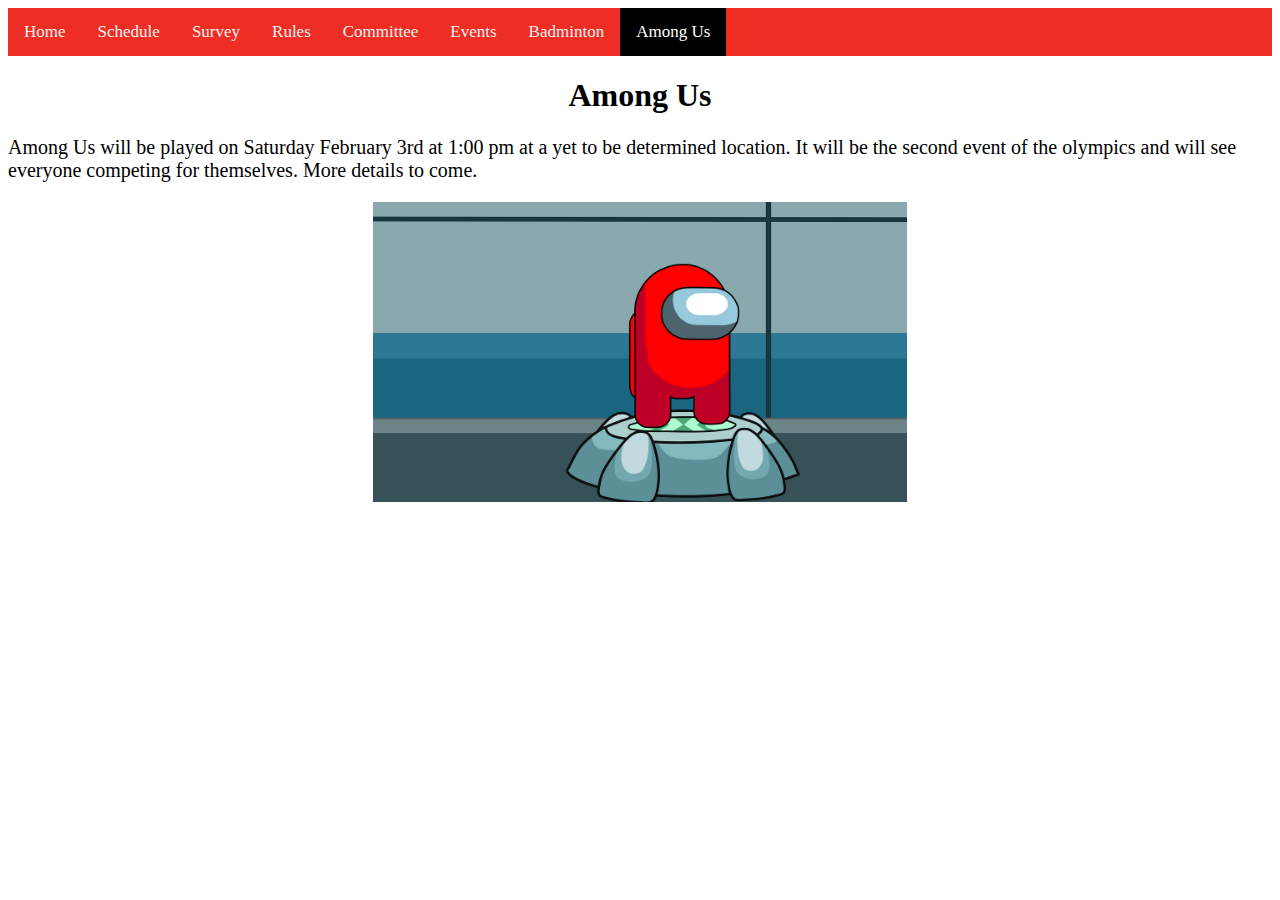
==== amongus.html @ 2fc61a4a "Add files via upload" ====
<!DOCTYPE html>
<html>
<head>
<title>Friend Group Olympics</title>
<link rel="stylesheet" type="text/css" href="style.css">

<script src="path/to/script.js"></script>
</head>
<div class="navbar">
<a  href="index.html">Home</a>
<a href="schedule.html">Schedule</a>
<a href="survey.html">Survey</a>
<a href="rules.html">Rules</a>
<a href="committee.html">Committee</a>
<a href="events.html">Events</a>
<a href="badminton.html">Badminton</a>
<a class="active"href="amongus.html">Among Us</a>
</div>

<body>
<div class="mainbody">
<h1 class="pgtitle">Among Us</h1>
<p>Among Us will be played on Saturday February 3rd at 1:00 pm at a yet to be determined location. It will be the second event of the olympics and will see everyone
    competing for themselves. More details to come.  
</p>
<img src="amongus.png" class="update">
</div>
</body>
</html>
---- style.css ----
.navbar {
    background-color: #EE2D24;
    overflow: hidden;
  }
  
  /* Style the links inside the navigation bar */
  .navbar a {
    float: left;
    color: #f2f2f2;
    text-align: center;
    padding: 14px 16px;
    text-decoration: none;
    font-size: 17px;
  }
  
  /* Change the color of links on hover */
  .navbar a:hover {
    background-color: #ddd;
    color: black;
  }
  
  /* Add a color to the active/current link */
  .navbar a.active {
    background-color: #000;
    color: white;
  }  

  /* Format main paragraph text */
  p   {
    text-align: left;
    font-size: 20px;
  }
  /* Format page headings */
  h1    {
    text-align: center;
  }
/* Format rule subheadings */
h3   {
    text-align: left;
    color:#EE2D24;
    font-size: 20px;
  }
/* format photo on committee page*/
#presphoto  {
    height: 400px;
    width:auto;
    align-content: center;
}
/* format all main subheaders*/
h2   {
    text-align: center;
    color:#EE2D24;
    text-emphasis: bold;
    font-size: 30px;
  }
/* format all update date headings */
h4   {
    text-align: left;
    color:#EE2D24;
    text-emphasis: none;
    font-size: 20px;
  }

ul    {
    font-size: 18px;
}
img.update   {
    margin-left: auto;
    margin-right: auto;
    height:300px;
    display: block;
}
iframe.survey   {
    margin-left: auto;
    margin-right: auto;
    display: block;
}
a.text  {
    font-size: 18px;
    color:#0C0
}
h5  {
    font-size: 18px;
}
img.imgbutton   {
    height:200px;
    margin-left: auto;
    margin-right: auto;
    display: block;
}

#olympic {
    height:400px;  
    display:block;
    margin:auto;
}
div.maintext    {
    text-align: center;
    padding-left: 5%;
    padding-right: 5%;
    font-size: 20px
}
div.body    {
    display: flex;
  align-items: center;
  justify-content: center
}
a    {
    color:blue;
}
button.yn    {
    font-size:16px;
    padding:14px 20px;
    appearance:none;
}
#scheduletb {
  border: 1px solid;
}
tr  {
  border: 1px;
  padding: 4px;
}
td  {
  border: 1px;
  padding: 4px;
}
th  {
  border: 1px;
  padding: 4px;
}
tr.odd {
  background-color: #EE2D24;
}
tr.even  {
  background-color: #ddd;
}
.center  {
  text-align: center;
}
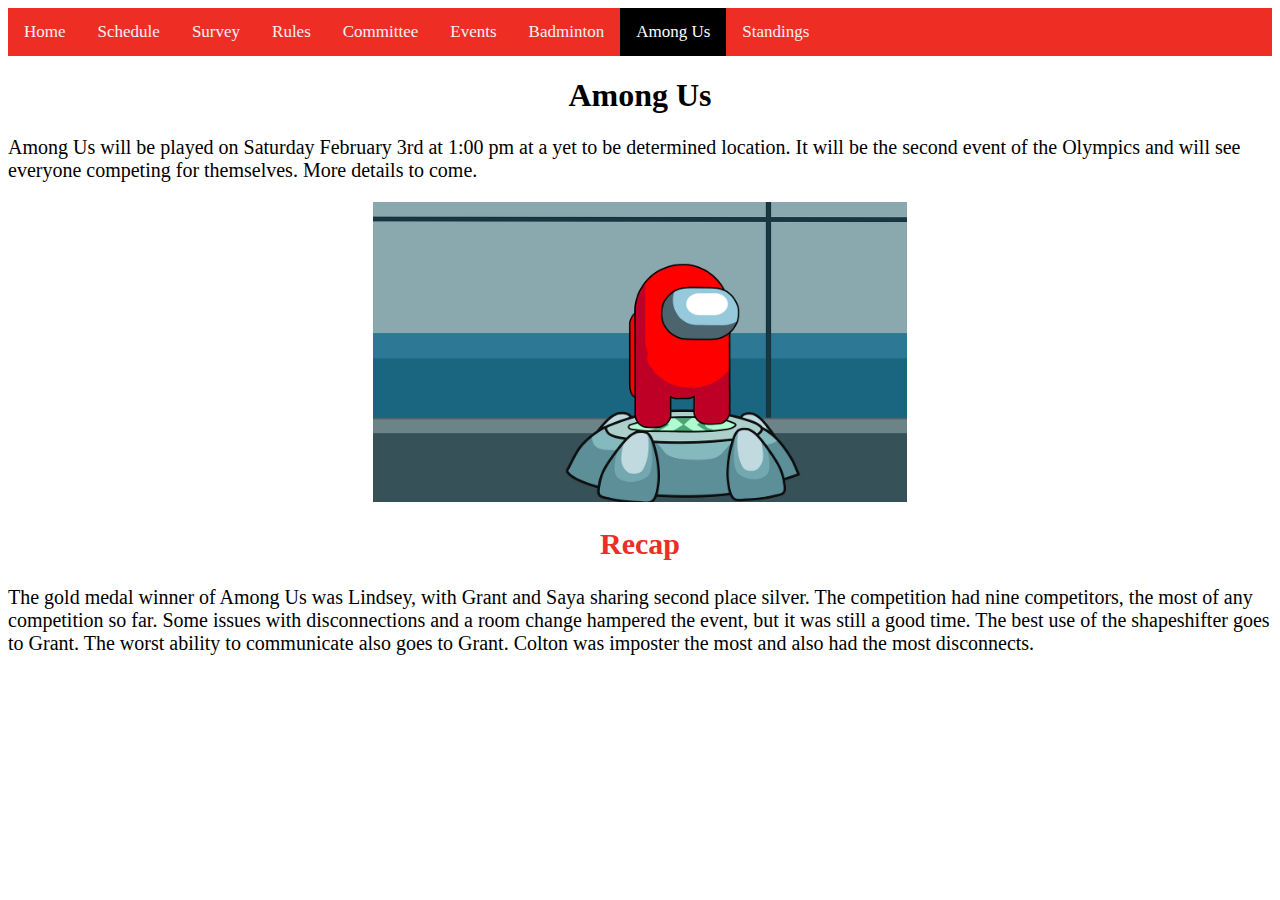
==== commit 92e47fd0: "Add files via upload" ====
--- a/amongus.html
+++ b/amongus.html
@@ -15,15 +15,22 @@
 <a href="events.html">Events</a>
 <a href="badminton.html">Badminton</a>
 <a class="active"href="amongus.html">Among Us</a>
+<a href="results.html">Standings</a>
 </div>
 
 <body>
 <div class="mainbody">
 <h1 class="pgtitle">Among Us</h1>
-<p>Among Us will be played on Saturday February 3rd at 1:00 pm at a yet to be determined location. It will be the second event of the olympics and will see everyone
+<p>Among Us will be played on Saturday February 3rd at 1:00 pm at a yet to be determined location. It will be the second event of the Olympics and will see everyone
     competing for themselves. More details to come.  
 </p>
 <img src="amongus.png" class="update">
+<h2>Recap</h2>
+<p>The gold medal winner of Among Us was Lindsey, with Grant and Saya sharing second place silver. The competition
+    had nine competitors, the most of any competition so far. Some issues with disconnections and a room change
+    hampered the event, but it was still a good time. The best use of the shapeshifter goes to Grant. The worst 
+    ability to communicate also goes to Grant. Colton was imposter the most and also had the most disconnects. 
+</p>
 </div>
 </body>
 </html>
--- a/style.css
+++ b/style.css
@@ -137,4 +137,9 @@
 .center  {
   text-align: center;
 }
-
+.standings  {
+  height:300px;
+    margin-left: auto;
+    margin-right: auto;
+    display: block;
+}
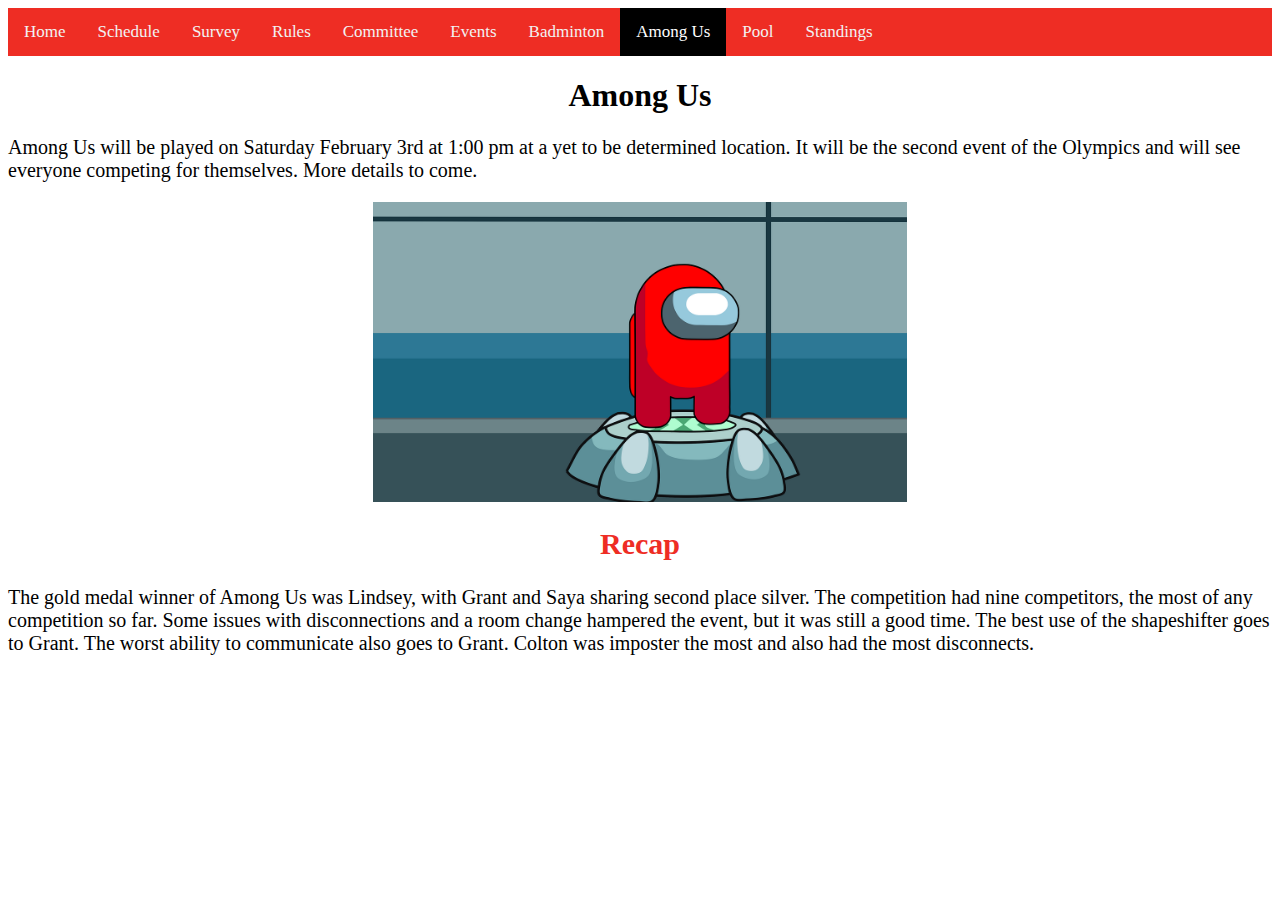
==== commit 72eb6cc5: "Add files via upload" ====
--- a/amongus.html
+++ b/amongus.html
@@ -15,6 +15,7 @@
 <a href="events.html">Events</a>
 <a href="badminton.html">Badminton</a>
 <a class="active"href="amongus.html">Among Us</a>
+<a href="pool.html">Pool</a>
 <a href="results.html">Standings</a>
 </div>
 
--- a/style.css
+++ b/style.css
@@ -143,3 +143,6 @@
     margin-right: auto;
     display: block;
 }
+#pool {
+  height: 450px;
+}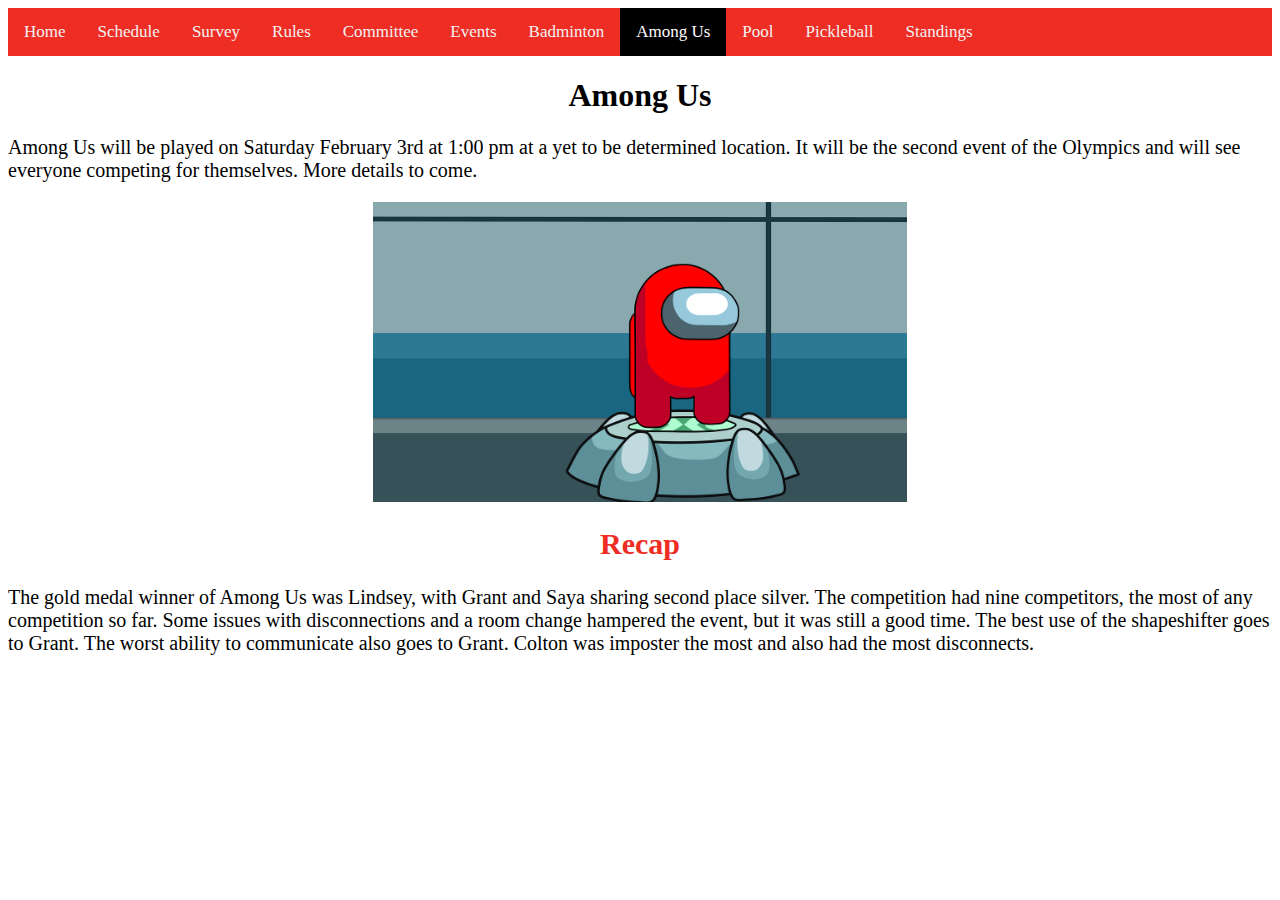
==== commit 588ec44c: "Add files via upload" ====
--- a/amongus.html
+++ b/amongus.html
@@ -16,6 +16,7 @@
 <a href="badminton.html">Badminton</a>
 <a class="active"href="amongus.html">Among Us</a>
 <a href="pool.html">Pool</a>
+<a href="pickleball.html">Pickleball</a>
 <a href="results.html">Standings</a>
 </div>
 
--- a/style.css
+++ b/style.css
@@ -60,7 +60,10 @@
     text-emphasis: none;
     font-size: 20px;
   }
-
+  
+ #pickleballimg {
+    height:200x;
+  }
 ul    {
     font-size: 18px;
 }
@@ -145,4 +148,13 @@
 }
 #pool {
   height: 450px;
-}+}
+.hideupdates  {
+  display:none;
+}
+
+#updatebutton    {
+  font-size:16px;
+  padding:14px 20px;
+  appearance:none;
+}
